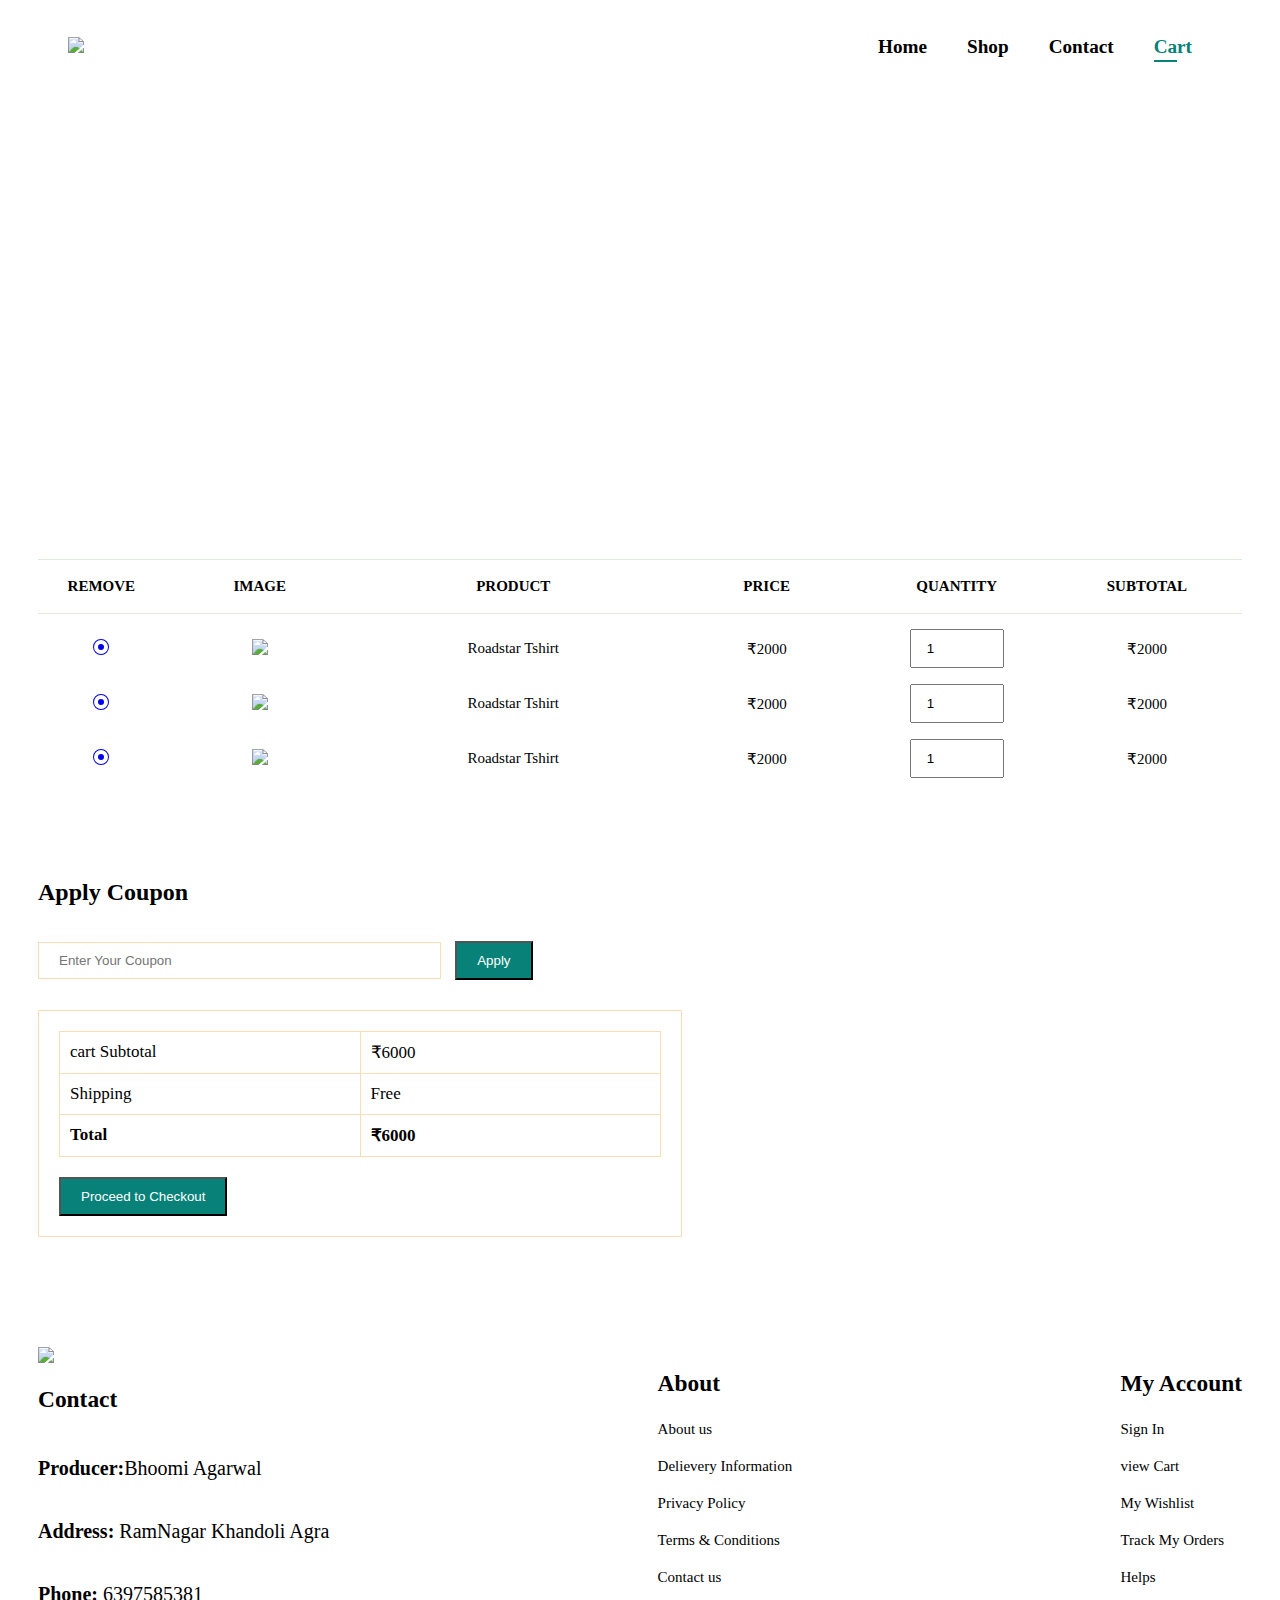
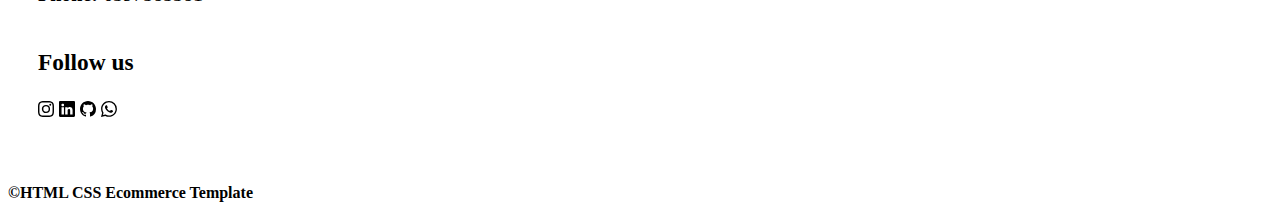
==== cart.html @ a37b1ba3 "shop" ====
<!DOCTYPE html>
<html lang="en">
<head>
    <meta charset="UTF-8">
    <meta http-equiv="X-UA-Compatible" content="IE=edge">
    <meta name="viewport" content="width=device-width, initial-scale=1.0">
    <title>e-Store</title>
    <link rel="stylesheet" href="style.css">
    <link rel="stylesheet" href="mobile.css">
</head>
<body>
    <section id="header">
        <a><img src="store.jpg" class="logo" width="150"></a>
       
<div>
        <ul id="navbar">
            <li><a href="shopping.html">Home</a></li>
            <li><a href="shop.html">Shop</a></li>
           
            <!-- <li><a href="#">About</a></li> -->
            <li><a   href="contact.html">Contact</a></li>
            <li><a class="active" href="cart.html">Cart</a></li>
            
        </ul>
        <!-- <div id="mobile">
        
            <svg xmlns="http://www.w3.org/2000/svg" width="16" height="16" fill="currentColor" class="bi bi-list" viewBox="0 0 16 16">
                <path fill-rule="evenodd" d="M2.5 12a.5.5 0 0 1 .5-.5h10a.5.5 0 0 1 0 1H3a.5.5 0 0 1-.5-.5zm0-4a.5.5 0 0 1 .5-.5h10a.5.5 0 0 1 0 1H3a.5.5 0 0 1-.5-.5zm0-4a.5.5 0 0 1 .5-.5h10a.5.5 0 0 1 0 1H3a.5.5 0 0 1-.5-.5z"/>
              </svg>

        
    </div>  -->
    </div>
     
</section>
<section id="pageheader" class="about-header">
    <h1>#let's talk</h1>
    <p>LEAVE A MESSAGE,we love to hear from you!</p>
</section>
<section id="cart" class="section-p1">
    <table width="100%">
        <thead>
            <tr>
            <td>Remove</td>
            <td>Image</td>
            <td>Product</td>
            <td>Price</td>
            <td>Quantity</td>
            <td>Subtotal</td>
            </tr>
        </thead>
        <tbody>
            <tr>
                <td><a href="#"><i><svg xmlns="http://www.w3.org/2000/svg" width="16" height="16" fill="currentColor" class="bi bi-record-circle" viewBox="0 0 16 16">
                    <path d="M8 15A7 7 0 1 1 8 1a7 7 0 0 1 0 14zm0 1A8 8 0 1 0 8 0a8 8 0 0 0 0 16z"/>
                    <path d="M11 8a3 3 0 1 1-6 0 3 3 0 0 1 6 0z"/>
                  </svg></i></a></td>
                  <td><img src="Resized-1440-1024_4-6.jpg"></td>
                  <td>Roadstar Tshirt</td>
                  <td>&#8377;2000</td>
                  <td><input type="number" value="1"></td>
                  <td>&#8377;2000</td>
            </tr>
            <tr>
                <td><a href="#"><i><svg xmlns="http://www.w3.org/2000/svg" width="16" height="16" fill="currentColor" class="bi bi-record-circle" viewBox="0 0 16 16">
                    <path d="M8 15A7 7 0 1 1 8 1a7 7 0 0 1 0 14zm0 1A8 8 0 1 0 8 0a8 8 0 0 0 0 16z"/>
                    <path d="M11 8a3 3 0 1 1-6 0 3 3 0 0 1 6 0z"/>
                  </svg></i></a></td>
                  <td><img src="ingoods_10_439067.jpg"></td>
                  <td>Roadstar Tshirt</td>
                  <td>&#8377;2000</td>
                  <td><input type="number" value="1"></td>
                  <td>&#8377;2000</td>
            </tr>
            <tr>
                <td><a href="#"><i><svg xmlns="http://www.w3.org/2000/svg" width="16" height="16" fill="currentColor" class="bi bi-record-circle" viewBox="0 0 16 16">
                    <path d="M8 15A7 7 0 1 1 8 1a7 7 0 0 1 0 14zm0 1A8 8 0 1 0 8 0a8 8 0 0 0 0 16z"/>
                    <path d="M11 8a3 3 0 1 1-6 0 3 3 0 0 1 6 0z"/>
                  </svg></i></a></td>
                  <td><img src="1654579144958.jpg"></td>
                  <td>Roadstar Tshirt</td>
                  <td>&#8377;2000</td>
                  <td><input type="number" value="1"></td>
                  <td>&#8377;2000</td>
            </tr>
        </tbody>
    </table>
</section>
<section id="cart-add" class="section-p1">
    <div id="coupon">
        <h2>Apply Coupon</h2>
    
    <div>
    <input type="text" placeholder="Enter Your Coupon">
    <button class="normal">Apply</button>
    </div>
    </div>
</div>
<div id="subtotal">
    <table>
        <tr>
            <td>
                cart Subtotal
            </td>
            <td>&#8377;6000</td>
        </tr>
        <tr>
            <td> Shipping</td>
            <td>Free</td>
        </tr>
        <tr>
            <td><strong>Total</strong></td>
            <td><strong>&#8377;6000</strong></td>
        </tr>
    </table>
    <button class="normal">Proceed to Checkout</button>

</div>
</section>

<footer class="section-p1">
    <div class="col">
        <img src="store.jpg"  width="150">
        <h3>Contact</h3>
        <p><strong>Producer:</strong>Bhoomi Agarwal</p>
        <p><strong>Address: </strong>RamNagar Khandoli Agra</p>
        <p><strong>Phone: </strong>6397585381</p>
        <div class="follow">
            <h3>Follow us</h3>
            <div class="icon">
                <svg xmlns="http://www.w3.org/2000/svg" width="16" height="16" fill="currentColor" class="bi bi-instagram" viewBox="0 0 16 16">
                    <path d="M8 0C5.829 0 5.556.01 4.703.048 3.85.088 3.269.222 2.76.42a3.917 3.917 0 0 0-1.417.923A3.927 3.927 0 0 0 .42 2.76C.222 3.268.087 3.85.048 4.7.01 5.555 0 5.827 0 8.001c0 2.172.01 2.444.048 3.297.04.852.174 1.433.372 1.942.205.526.478.972.923 1.417.444.445.89.719 1.416.923.51.198 1.09.333 1.942.372C5.555 15.99 5.827 16 8 16s2.444-.01 3.298-.048c.851-.04 1.434-.174 1.943-.372a3.916 3.916 0 0 0 1.416-.923c.445-.445.718-.891.923-1.417.197-.509.332-1.09.372-1.942C15.99 10.445 16 10.173 16 8s-.01-2.445-.048-3.299c-.04-.851-.175-1.433-.372-1.941a3.926 3.926 0 0 0-.923-1.417A3.911 3.911 0 0 0 13.24.42c-.51-.198-1.092-.333-1.943-.372C10.443.01 10.172 0 7.998 0h.003zm-.717 1.442h.718c2.136 0 2.389.007 3.232.046.78.035 1.204.166 1.486.275.373.145.64.319.92.599.28.28.453.546.598.92.11.281.24.705.275 1.485.039.843.047 1.096.047 3.231s-.008 2.389-.047 3.232c-.035.78-.166 1.203-.275 1.485a2.47 2.47 0 0 1-.599.919c-.28.28-.546.453-.92.598-.28.11-.704.24-1.485.276-.843.038-1.096.047-3.232.047s-2.39-.009-3.233-.047c-.78-.036-1.203-.166-1.485-.276a2.478 2.478 0 0 1-.92-.598 2.48 2.48 0 0 1-.6-.92c-.109-.281-.24-.705-.275-1.485-.038-.843-.046-1.096-.046-3.233 0-2.136.008-2.388.046-3.231.036-.78.166-1.204.276-1.486.145-.373.319-.64.599-.92.28-.28.546-.453.92-.598.282-.11.705-.24 1.485-.276.738-.034 1.024-.044 2.515-.045v.002zm4.988 1.328a.96.96 0 1 0 0 1.92.96.96 0 0 0 0-1.92zm-4.27 1.122a4.109 4.109 0 1 0 0 8.217 4.109 4.109 0 0 0 0-8.217zm0 1.441a2.667 2.667 0 1 1 0 5.334 2.667 2.667 0 0 1 0-5.334z"/>
                  </svg>
                  <svg xmlns="http://www.w3.org/2000/svg" width="16" height="16" fill="currentColor" class="bi bi-linkedin" viewBox="0 0 16 16">
                    <path d="M0 1.146C0 .513.526 0 1.175 0h13.65C15.474 0 16 .513 16 1.146v13.708c0 .633-.526 1.146-1.175 1.146H1.175C.526 16 0 15.487 0 14.854V1.146zm4.943 12.248V6.169H2.542v7.225h2.401zm-1.2-8.212c.837 0 1.358-.554 1.358-1.248-.015-.709-.52-1.248-1.342-1.248-.822 0-1.359.54-1.359 1.248 0 .694.521 1.248 1.327 1.248h.016zm4.908 8.212V9.359c0-.216.016-.432.08-.586.173-.431.568-.878 1.232-.878.869 0 1.216.662 1.216 1.634v3.865h2.401V9.25c0-2.22-1.184-3.252-2.764-3.252-1.274 0-1.845.7-2.165 1.193v.025h-.016a5.54 5.54 0 0 1 .016-.025V6.169h-2.4c.03.678 0 7.225 0 7.225h2.4z"/>
                  </svg>
                  <svg xmlns="http://www.w3.org/2000/svg" width="16" height="16" fill="currentColor" class="bi bi-github" viewBox="0 0 16 16">
                    <path d="M8 0C3.58 0 0 3.58 0 8c0 3.54 2.29 6.53 5.47 7.59.4.07.55-.17.55-.38 0-.19-.01-.82-.01-1.49-2.01.37-2.53-.49-2.69-.94-.09-.23-.48-.94-.82-1.13-.28-.15-.68-.52-.01-.53.63-.01 1.08.58 1.23.82.72 1.21 1.87.87 2.33.66.07-.52.28-.87.51-1.07-1.78-.2-3.64-.89-3.64-3.95 0-.87.31-1.59.82-2.15-.08-.2-.36-1.02.08-2.12 0 0 .67-.21 2.2.82.64-.18 1.32-.27 2-.27.68 0 1.36.09 2 .27 1.53-1.04 2.2-.82 2.2-.82.44 1.1.16 1.92.08 2.12.51.56.82 1.27.82 2.15 0 3.07-1.87 3.75-3.65 3.95.29.25.54.73.54 1.48 0 1.07-.01 1.93-.01 2.2 0 .21.15.46.55.38A8.012 8.012 0 0 0 16 8c0-4.42-3.58-8-8-8z"/>
                  </svg>
                  <svg xmlns="http://www.w3.org/2000/svg" width="16" height="16" fill="currentColor" class="bi bi-whatsapp" viewBox="0 0 16 16">
                    <path d="M13.601 2.326A7.854 7.854 0 0 0 7.994 0C3.627 0 .068 3.558.064 7.926c0 1.399.366 2.76 1.057 3.965L0 16l4.204-1.102a7.933 7.933 0 0 0 3.79.965h.004c4.368 0 7.926-3.558 7.93-7.93A7.898 7.898 0 0 0 13.6 2.326zM7.994 14.521a6.573 6.573 0 0 1-3.356-.92l-.24-.144-2.494.654.666-2.433-.156-.251a6.56 6.56 0 0 1-1.007-3.505c0-3.626 2.957-6.584 6.591-6.584a6.56 6.56 0 0 1 4.66 1.931 6.557 6.557 0 0 1 1.928 4.66c-.004 3.639-2.961 6.592-6.592 6.592zm3.615-4.934c-.197-.099-1.17-.578-1.353-.646-.182-.065-.315-.099-.445.099-.133.197-.513.646-.627.775-.114.133-.232.148-.43.05-.197-.1-.836-.308-1.592-.985-.59-.525-.985-1.175-1.103-1.372-.114-.198-.011-.304.088-.403.087-.088.197-.232.296-.346.1-.114.133-.198.198-.33.065-.134.034-.248-.015-.347-.05-.099-.445-1.076-.612-1.47-.16-.389-.323-.335-.445-.34-.114-.007-.247-.007-.38-.007a.729.729 0 0 0-.529.247c-.182.198-.691.677-.691 1.654 0 .977.71 1.916.81 2.049.098.133 1.394 2.132 3.383 2.992.47.205.84.326 1.129.418.475.152.904.129 1.246.08.38-.058 1.171-.48 1.338-.943.164-.464.164-.86.114-.943-.049-.084-.182-.133-.38-.232z"/>
                  </svg>
            </div>
        </div>

    </div>
    <div class="col">
        <h3>About</h3>
        <a href="#">About us</a>
        <a href="#">Delievery Information</a>
        <a href="#">Privacy Policy</a>
        <a href="#">Terms & Conditions</a>
        <a href="#">Contact us</a>


    </div>
    <div class="col">
        <h3> My Account</h3>
        <a href="#">Sign In</a>
        <a href="#">view Cart</a>
        <a href="#">My Wishlist</a>
        <a href="#">Track My Orders</a>
        <a href="#">Helps</a>


    </div>
    

</footer>
<div class="copyright">
    <h4> &#169;HTML CSS Ecommerce Template</h4>
</div>
<script src="abc.js"></script>
    
</body>
</html>
---- style.css ----
body{
    /* width:100%; */
    font-family:candara;
    /* margin:0; */
    /* padding:0; */
    scroll-padding-top:2rem;
    scroll-behavior: smooth;
    box-sizing: border-box;

    text-decoration: none;


    
}
#product-1 .pro-container{
    display: flex;
    justify-content: space-between;
    padding-left: 20px;
    
    flex-wrap: wrap;
}
#header{
    display:flex;
      align-items:center; 
     justify-content:space-between; 
      padding:12px 60px;  
    background-color:white;
    box-shadow: 0 5px 15p rgba(0, 0, 0, 0.06);
    z-index:999;
    position: sticky;
    top:0;
    left:0;
    border-color:pink ;
     
    

}
#navbar{
    display:flex;
    align-items: center;
    justify-content: center;
}
#navbar li{
    list-style: none;
    padding:0 20px;
    position: relative;
}
#navbar li a{
    text-decoration:none;
    font-size:16px;
    font-weight:600;
    font-size:1.2rem;
    color:black;
    transition: 0.3s,ease;
}
#navbar li a:hover,
#navbar li a.active{
    color:#088178;
}
#navbar li a.active::after,
#navbar li a:hover::after{
    content:"";
    width:30%;
    height:2px;
    background: #088178;
    position: absolute;
    bottom:-4px;
    left:20px;

}
#hero{
    background-image: url("shoppy.webp");
    height:90vh;
    width:100%;
    background-size: cover;
    margin-top:0px;
    background-position: top 25% right;
    padding:0 80px;
    display:flex;
    flex-direction: column;
    align-items: flex-start;
    justify-content: center;
}
#hero h1{
    font-size: 3rem;
}
.trade {
    padding-bottom: 5px;
}
.abc{
    flex-direction: column;
    height:150px;
    
}
.bcd {
    display:flex;
    flex-direction: column;
   
}
#hero h3{
    padding-bottom:-1rem;
}
#hero h1{
    color:#088178;
}
#hero button{
    padding:5px 20px;
border-radius:3rem;
    color:#088178;
    border-color: #088178;
    font-style:inherit;
    font-weight:700;
    font-size:15px;
    
}
#hero button:hover{
    cursor:pointer;
    
    
     box-shadow: 0 0 5px black, 0 0 10px black , 0 0 10px black ;

}
.section-p1{
    padding:40px 30px;
    

}
#feature{
    display: flex;
    align-items: center;
    justify-content: space-between;
    flex-wrap: wrap;
}
#feature .fe-box{
    display:inline-block;
    width:200px;
    box-shadow:20px 20px 10px black;
      border: 1px solid pink;
      border-radius: 5px;  
    
}
#feature .fe-box:hover{
    box-shadow:20px 20px 20px gainsboro ;

}
.pro{
    flex-direction: column;
    padding:0px  0px;
}
#product-1{
    text-align: center;
}
#product-1 .pro{
width:23%;
min-width:250px;
padding:10px 12px;
border: 1px solid #cce7d0;
border-radius:25px;
cursor: pointer;
box-shadow: 10px 10px 10px grey ;
margin:0px 0px;
transition: 0.2s ease;
margin-left:0px;
position: relative;
}
#product-1 .pro:hover{
    box-shadow: 10px 10px 10px black;

}
#product-1 .pro img{
    width:100%;
    border-radius: 20px;
}
#product-1 h2{
    margin-top:0px;
}
#product-1 .fas fa-star{
    margin-top:0px;
}

#product-1 .pro .des span{
    color:#606063;
    font-size:20px;
}
#product-1 .pro .des i{
    margin-top:0px;
    color:orange;
    font-size: 20px;
}
#product-1 h3{
    margin-top:0px;
    color:#088178;
    font-size:25px;
}
#product-1 .pro .cart{
    width:35px;
    height: 38px;
    line-height: 40px;
    border-radius: 50px;

    background-color: #e8f6ea;
    font-weight: 500;
    color:#088178;
     border:1px solid #e8f6ea;
     position: absolute;
     bottom:0px;
     left:125px;
     
     
}
#product-1 h1{
    font-size:70px;
    margin-bottom:0px;
}
#product-1 p{
    margin-top: 0px;
    color:#088178;
    font-size:20px;
}
#banner{
    display: flex;
     flex-direction: column;
    justify-content: center;
    text-align: center;
    align-items: center;
    background-image: url(b2.webp);
    width:100%;
    height: 40vh;
    /* color:white; */
    background-size: cover;
    background-position: center;
    text-decoration: none;
    list-style: none;
    
}
#banner h1{
    color:#fff;
    font-size: 30px;
    
}
#banner h1 span{
    color:#088178;
}
#banner h3{
    color:white;
    font-size: 25px;
    margin-bottom: 0px;
    text-decoration: none;
    list-style: none;
}
#banner button{
padding:12px;
font-size:15px;
border-radius: 15px;
border:1px solid white;

}
#sm-banner
{
    display: flex;
    flex-wrap: wrap;
}
 #mobile{
    display:none;
    align-items: center;

} 



#banner button:hover{
    background-color: #088178;
    color:#fff;
    /* border-radius: 20px; */
    text-decoration: none;
    list-style: none;
    


}
#sm-banner .banner-box{
    display: flex;
     flex-direction: column;
    justify-content: center;
    text-align: center;
    align-items: flex-start;
    background-image: url("1.jpg");
   width: 100vw;
   max-width: 500px;
   /* height: 50vh; */
    
    /* color:white; */
    background-size: cover;
    background-position: center;
    padding:40px;
    border:4px solid white;
    box-shadow: 10px 10px 10px grey;
}
#sm-banner .banner-box2{
    background-image: url("3.jpg");

}
#sm-banner{
    display: flex;
    justify-content: space-between;
    
}
#sm-banner h3{
    color:white;
    font-size: 25px;
    font-weight: 400;margin-bottom: 0px;

}
#sm-banner h1{
    color:white;
    font-size: 40px;
    font-weight: 800;margin-bottom: 0px;
    margin-top: 0px;

}
#sm-banner span{

    color:white;
    font-size: 20px;
    font-weight: 500;margin-bottom: 20px;

}
 #sm-banner button{
    padding:10px;
    
     border:1px solid white; 
    background-color: orange;
    border-radius: 12px;
}
#sm-banner .banner-box:hover button{
    background-color: #088178;
    border:1px solid #088178;
} 
/* .white{
    color:#e8f6ea;
} */
#newsletter{
    display: flex;
    justify-content: space-between;
    flex-wrap: wrap;
    align-items: center;
    background-image: url("blue.png");
    background-repeat: no-repeat;
    background-position: 20% 30%;
    background-color:#041e42;
    margin-top:40px;
}
#newsletter h3{
    font-size: 28px;
    font-weight: 700;
    color:white;
    padding-left:190px;
}
#newsletter p{
    font-size: 18px;
    font-weight: 600;
    color:#818ea0;
    padding-left:190px;
}
#newsletter p span{
    color:orange;
}
#newsletter input{
    height:3.125rem;
    padding:0 1.25em;
    font-size: 14px;
    width:100%;
    border:1px solid transparent;
    border-radius: 4px;
    outline: none;
    border-top-right-radius:0 ;
    border-bottom-right-radius: 0;
}
#newsletter .form{
    display: flex;
    
padding-right:100px;

width:30%;
}
#newsletter  button{
    background-color: #088178;
    color:white;
    white-space: nowrap;
    border-top-left-radius:0 ;
    border-bottom-left-radius: 0;
}
footer{
    display:flex;
    flex-wrap: wrap;
    justify-content: space-between;
}
footer .col{
    display:flex;
    flex-direction: column;
    align-items:flex-start;
    font-size: 20px;
}
footer a{
    text-decoration: none;
    font-size:15px;
    margin-bottom: 20px;
    color:black;
}
/* .copyright{
    align-items: center;
    justify-content: center;
    margin-left:450px;
    font-weight: 300px;
    margin-top:5px;
} */
#page-header{
    background-image: url("shopp.jpg");
    /* /* background-repeat:no-repeat; */
    width:100%;
    height:50vh;
    background-size: cover;
    display: flex;
    justify-content: center;
    text-align: center;
    flex-direction: column;
    padding:14px;
    
}
#page-header h1{
    color:white;
    font-size: 60px;
}
#page-header p{
    color:white;
    font-size: 30px;
margin-top:-55px;

}
#page-header p strong{
    color:#088178;
}
#pagination{
    text-align: center;
}
#pagination a{
    text-decoration: none;
    background-color: #088178;
    padding:10px 15px;
    border-radius:4px;
    color:#fff;
    font-weight: 600;
    font-size: 18px;
}
#prodetails .single-pro-img{
    width:40%;
    margin-right: 50px;
}
#prodetails{
    display: flex;
    margin-top: 20px;
}
#prodetails .single-prodetails{
    width:50%;
    padding-top: 30px;
}
#prodetails .single-prodetails h4{
    padding:40px 0 20px 0;
}
#prodetails .single-prodetails h3{
    font-size:26px;
}
#prodetails .single-prodetails select{
    display: block;
    padding:5px 10px;
    margin-bottom: 10px;
}
#prodetails .single-prodetails input{
    width: 40px;
    height:30px;
    padding-left: 10px;
    font-size:14px;
    margin-right: 10px;
}
#prodetails .single-prodetails button{
    background-color: #088178;
    color:#fff;
    border: 1px solid #088178;
    height:40px;
    width:110px;

}
#prodetails .single-prodetails h3{
    /* line-height: 25px; */
    margin-bottom:10px;
}
.copyright h4{
    display: flex;
    justify-content: flex-start;
    text-align: center;
    
}
#pageheader{
    background-image: url("contact.jpg");
    /* /* background-repeat:no-repeat; */
    width:100%;
    height:45vh;
    background-size: cover;
    display: flex;
    justify-content: center;
    text-align: center;
    flex-direction: column;
    padding:14px;
    
}
#pageheader h1{
    color:white;
    font-size: 60px;
}
#pageheader p{
    color:white;
    font-size: 30px;
margin-top:-55px;

}
/* #pageheader p strong{
    color:#088178;
} */
#contact-details{
    display:flex;
    align-items: center;
    justify-content: space-between;
}
#contact-details .details{
    width:40%;
}
#contact-details .details span,
#form-details form span{
    font-size: 20px;
    
}
#contact-details .details li{
    list-style: none;
    display: flex;
    padding:10px 0;
}
#contact-details .details li i{
    font-size: 14px;
    padding-right: 22px;
}
#contact-details .details li p{
    margin: 0;
    font-size: 18px;
    color:grey;
}
#contact-details .map{
    width:45%;
    height:350px;
}
#contact-details .map iframe{
    width:100%;
    height: 100%;
}
#form-details form{
    width:45%;
    display: flex;
    flex-direction: column;
    align-items: flex-start;
}
#form-details form  input,
#form-details form textarea{
    width: 100%;
    padding:12px 15px;
    outline: none;
    margin-bottom: 20px;
    border:1.3px solid #088178 ;

}
#form-details form button{
    background-color: #088178;
    color:#fff;
    padding:15px 20px;
    font-size: 20px;
}
#form-details .people div{
    padding-bottom: 25px;
    display: flex;
    align-items: flex-start;
}
#form-details .people div img{
    width:65px;
    height: 65px;
    object-fit: cover;
    margin-right: 15px;
}
#form-details .people div p{
    margin:0;
    font-size:13px;
    line-height:25px;
}
#form-details .people div p span{
    display: block;
    font-size: 16px;
    font-weight: 600;
    color:black;
}
#form-details{
    display:flex;
    justify-content: space-between;
    margin:30px;
    padding:80px;
    border:1px solid white;

}
#cart table{
    width: 100%;
    border-collapse: collapse;
    table-layout: fixed;
    white-space: nowrap;
}
#cart table img{
    width:70px;
}
#cart table td:nth-child(1){
    width:100px;
    text-align: center;
}
#cart table td:nth-child(2){
    width:150px;
    text-align: center;
}
#cart table td:nth-child(3){
    width:250px;
    text-align: center;
}
#cart table td:nth-child(4),
#cart table td:nth-child(5),
#cart table td:nth-child(6){
    width:150px;
    text-align: center;
}
#cart table td:nth-child(5) input{
    width: 70px;
    padding:10px 5px 10px 15px;
}
#cart table thead{
    border:1px solid #e2e9e1;
    border-left: none;
    border-right: none;
}
#cart table thead td{
    font-weight: 700;
    text-transform: uppercase;
    font-size: 15px;
    padding:18px 0;
}
#cart table tbody tr td{
    padding-top: 15px;
}
#cart table tbody tr{
    font-size: 15px;
}
#cart-add{
    display: flex;
    flex-wrap:wrap;
    justify-content: space-between;
}
#coupon{
    width:50%;
    margin-bottom: 30px;
}
#coupon h2,
#subtotal{
    padding-bottom: 15px;
}
#coupon input{
    padding:10px 20px;
    outline: none;
    width:60%;
    margin-right: 10px;
    border:1px solid wheat;
}
#coupon button,
#subtotal button{
    background-color: #088178;
    color:#fff;
    padding:10px 20px;
}
#subtotal{
    width:50%;
    margin-bottom: 30px;
    border:1px solid wheat;
    padding: 20px;
    /* margin-right:10px; */
}
#subtotal table{
    border-collapse: collapse;
    width: 100%;
    margin-bottom: 20px;
    
}
#subtotal table td{
    width:50%;border:1px solid wheat;
    padding:10px;font-size: 17px;

}
#cart{
    overflow-x:auto;
}
---- mobile.css ----
@media screen and (max-width:799px) {
    /* #header
    {
        display:flex;
        flex-direction: column;
        justify-content: flex-start;
        align-items: flex-start;
    

    } */
   #navbar
   {
    display:flex;
    flex-direction: column;
    /* justify-content: center;
    align-items: center; */
    justify-content: flex-start;
        align-items: flex-start;
        /* top:0;
        right:-300px;
        height: 100vh;
        width:300px; */
        box-shadow: 0px 40px  60px black;
        /* padding:80px 0 0 40px; */
   }
   #navbar li {
    margin-bottom: 25px;
   }
    #mobile{
    display:flex;
    align-items: center;
    
} 
   @media screen and (min-width:768px)
   {

   }
   @media screen and (min-width:1168px) {
       
   }
}
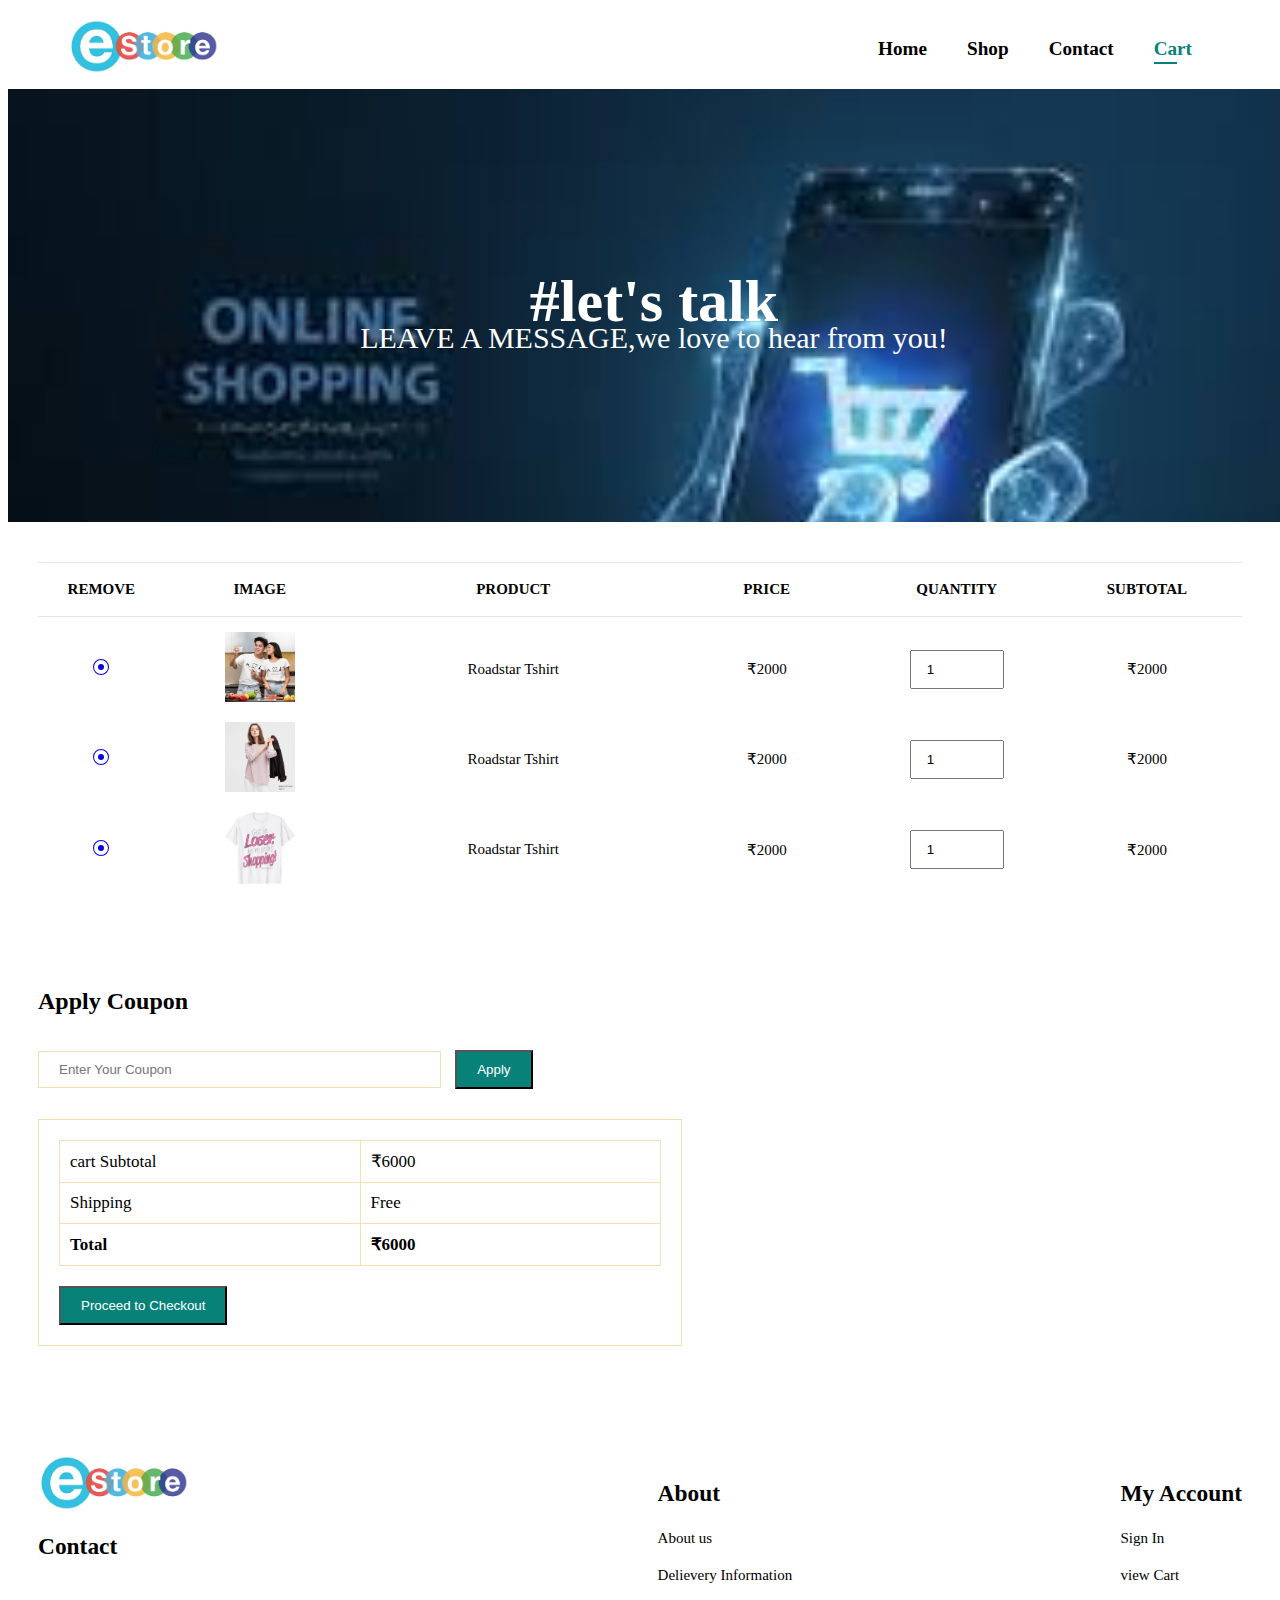
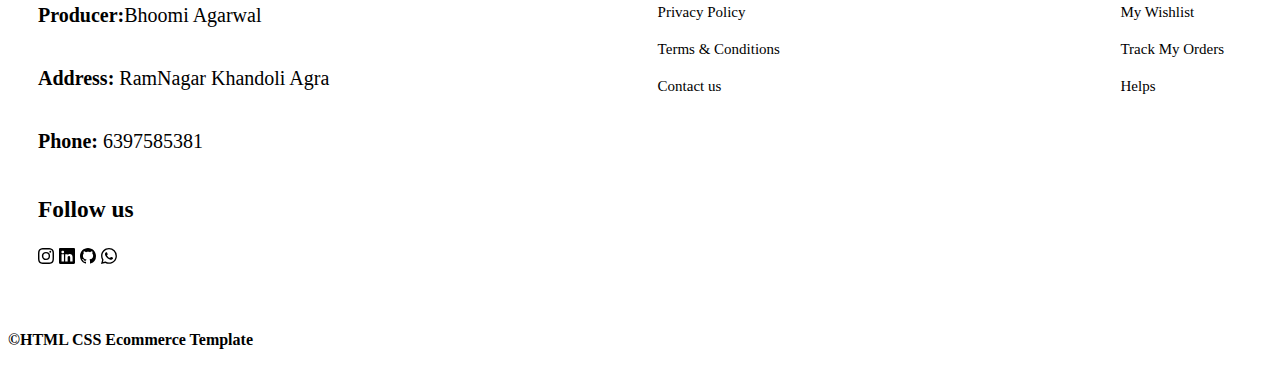
==== commit 96588a83: "main" ====
--- a/cart.html
+++ b/cart.html
@@ -14,7 +14,7 @@
        
 <div>
         <ul id="navbar">
-            <li><a href="shopping.html">Home</a></li>
+            <li><a href="index.html">Home</a></li>
             <li><a href="shop.html">Shop</a></li>
            
             <!-- <li><a href="#">About</a></li> -->
--- a/style.css
+++ b/style.css
@@ -8,6 +8,7 @@
     box-sizing: border-box;
 
     text-decoration: none;
+    overflow-x: hidden;
 
 
     
